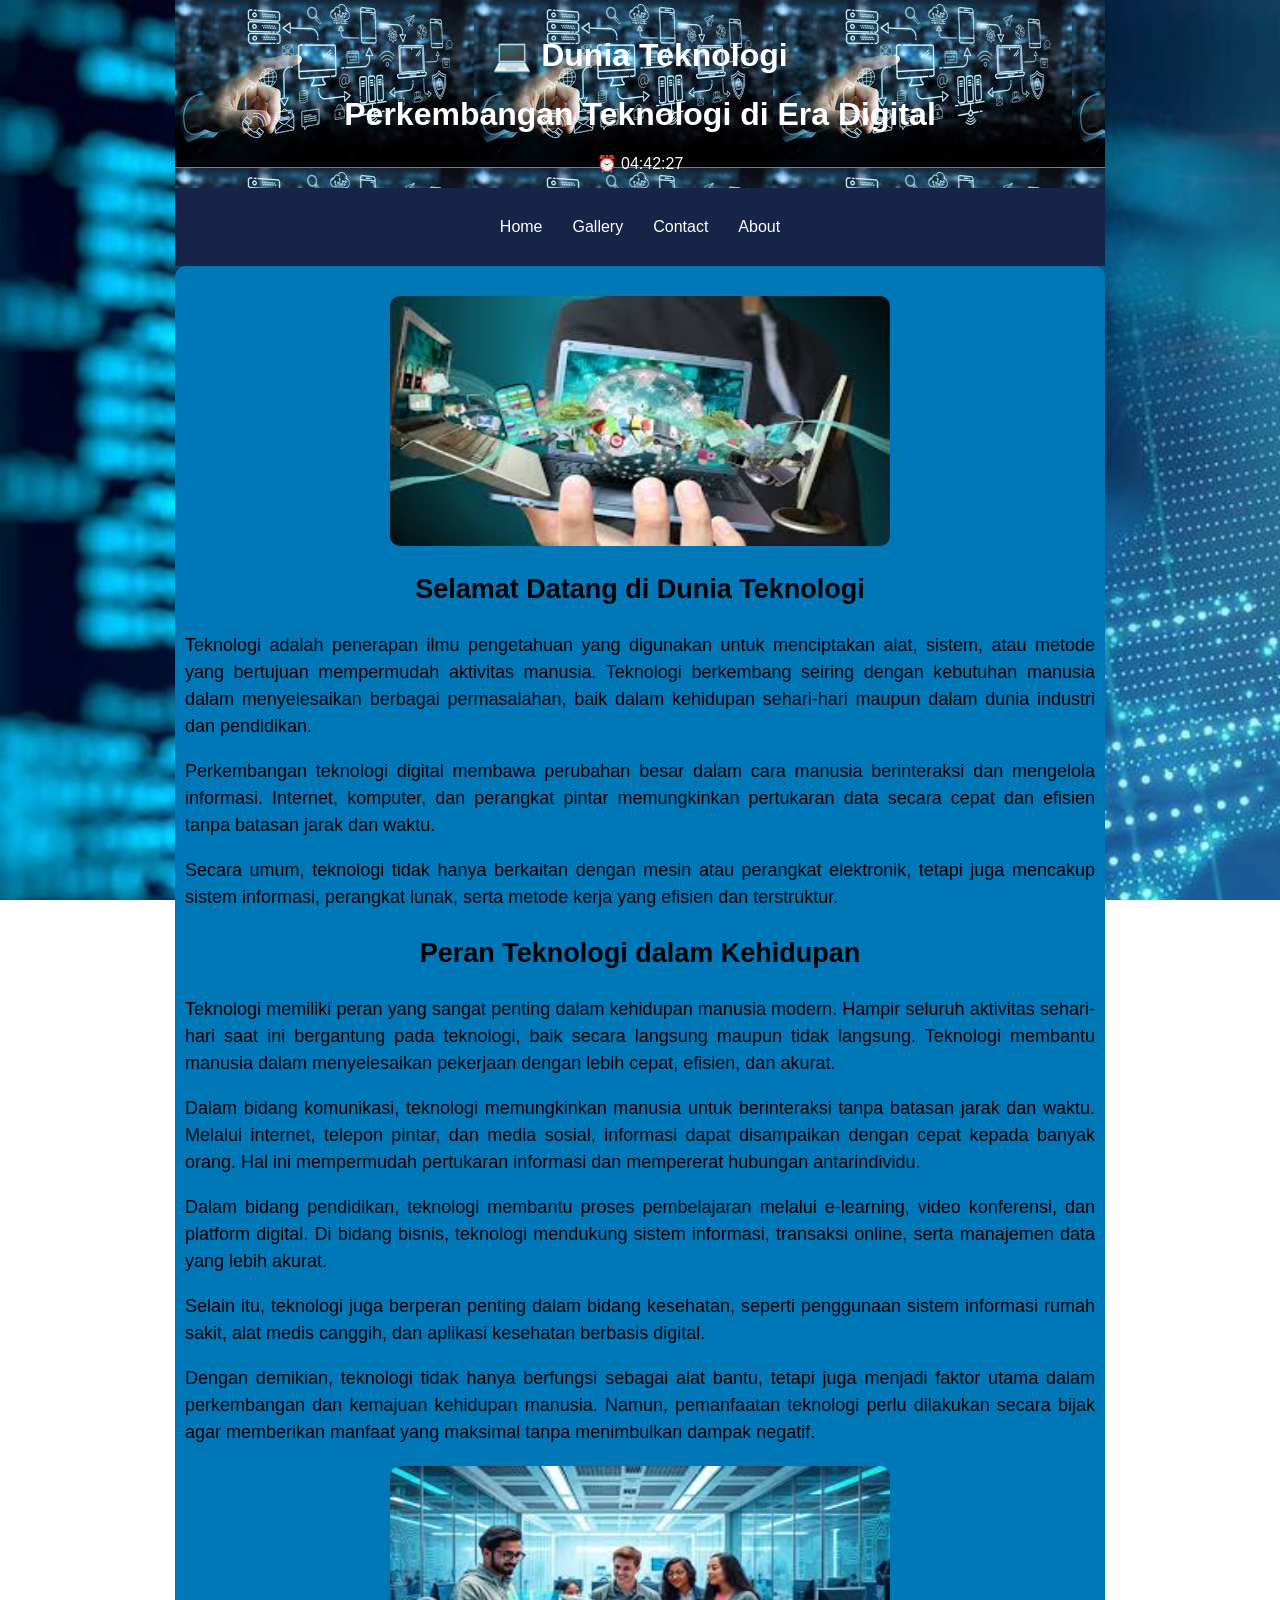
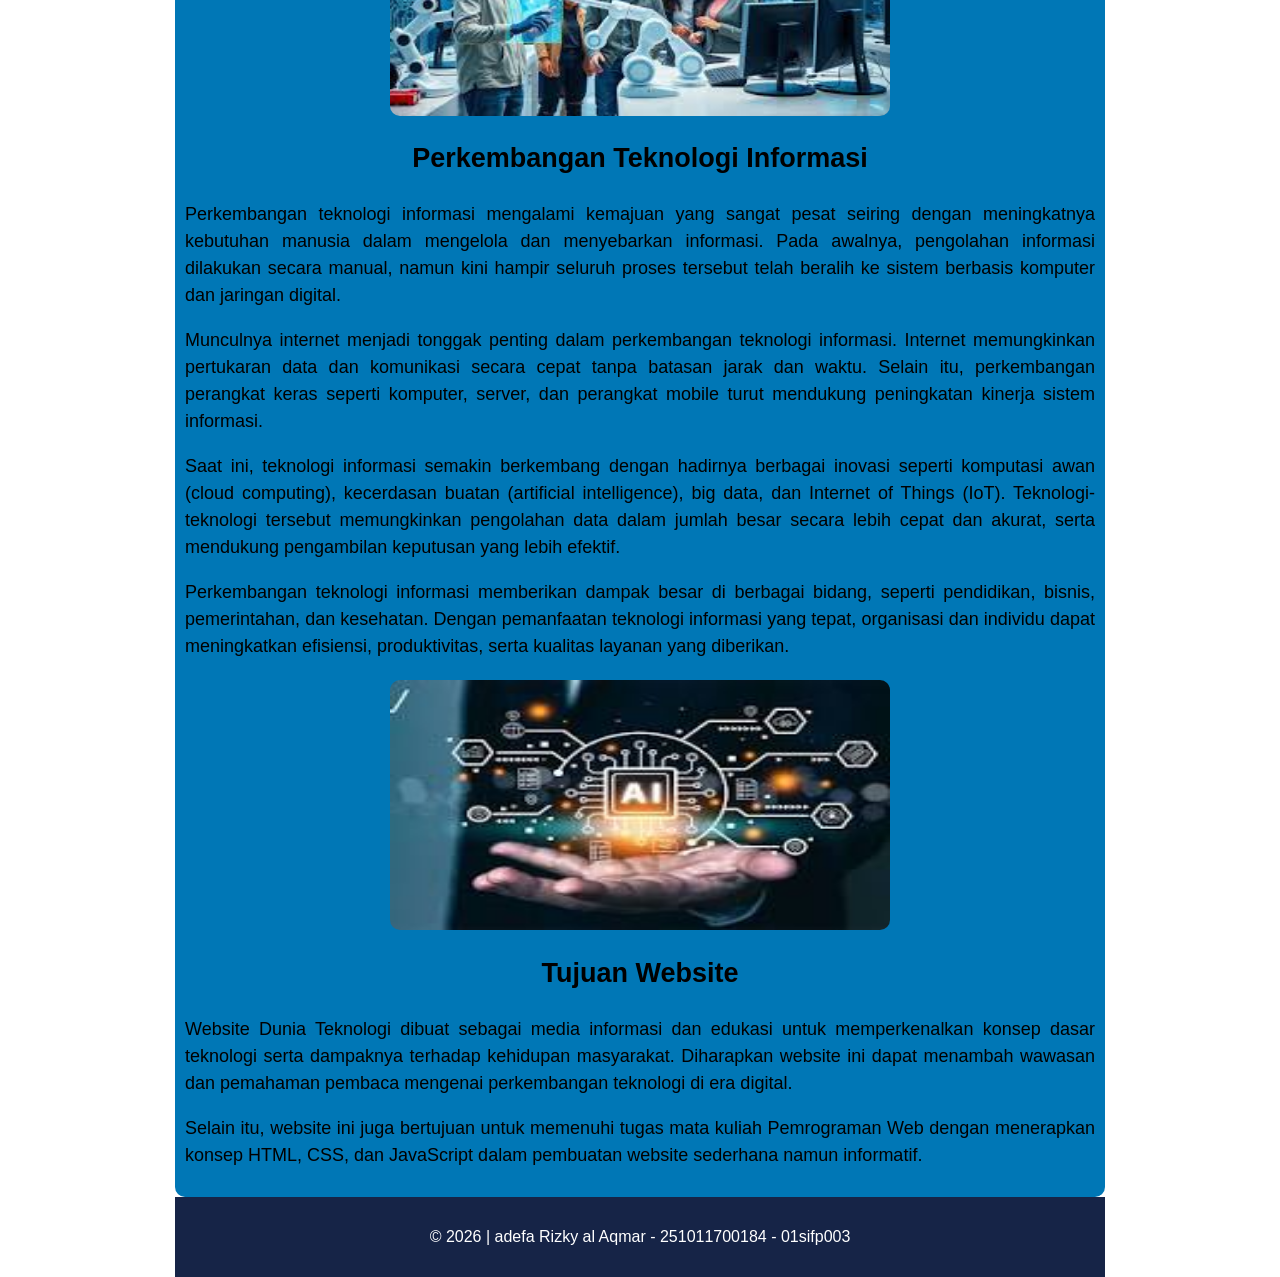
==== index.html @ 50c220bb "Add files via upload" ====
<!DOCTYPE html>
<html lang="id">
<head>
  <meta charset="UTF-8">
  <title>Dunia Teknologi</title>
  <link rel="stylesheet" href="style.css">
</head>
<body>

<div id="header">
  <h1>💻 Dunia Teknologi</h1>
  <h1>Perkembangan Teknologi di Era Digital</h1>
  <span id="jam"></span>
</div>

<nav class="menu">
  <a href="index.html">Home</a>
  <a href="gallery.html">Gallery</a>
  <a href="contact.html">Contact</a>
  <a href="about.html">About</a>
</nav>

<main class="content1">
<img src="gambar/images.jpg" alt="Teknologi Digital">
<section>
  <h2>Selamat Datang di Dunia Teknologi</h2>
  <p>
    Teknologi adalah penerapan ilmu pengetahuan yang digunakan untuk menciptakan alat, 
    sistem, atau metode yang bertujuan mempermudah aktivitas manusia. 
    Teknologi berkembang seiring dengan kebutuhan manusia dalam menyelesaikan berbagai permasalahan, baik dalam kehidupan sehari-hari maupun dalam dunia industri dan pendidikan.
  </p>

  <p>
    Perkembangan teknologi digital membawa perubahan besar dalam cara manusia
    berinteraksi dan mengelola informasi. Internet, komputer, dan perangkat
    pintar memungkinkan pertukaran data secara cepat dan efisien tanpa batasan
    jarak dan waktu.
  </p>
  <p>
    Secara umum, teknologi tidak hanya berkaitan dengan mesin atau perangkat elektronik,
    tetapi juga mencakup sistem informasi, perangkat lunak, serta metode kerja yang efisien dan terstruktur.
  </p>

  <h2>Peran Teknologi dalam Kehidupan</h2>
  <p>
    Teknologi memiliki peran yang sangat penting dalam kehidupan manusia modern. Hampir seluruh aktivitas sehari-hari
    saat ini bergantung pada teknologi, baik secara langsung maupun tidak langsung. Teknologi membantu manusia dalam menyelesaikan pekerjaan dengan lebih cepat, efisien, dan akurat.
  </p>
  <p>
    Dalam bidang komunikasi, teknologi memungkinkan manusia untuk berinteraksi tanpa batasan jarak dan waktu. Melalui internet, telepon pintar, dan media sosial, 
    informasi dapat disampaikan dengan cepat kepada banyak orang. Hal ini mempermudah pertukaran informasi dan mempererat hubungan antarindividu.
  </p>
  <p>
    Dalam bidang pendidikan, teknologi membantu proses pembelajaran melalui
    e-learning, video konferensi, dan platform digital. Di bidang bisnis,
    teknologi mendukung sistem informasi, transaksi online, serta manajemen
    data yang lebih akurat.
  </p>

  <p>
    Selain itu, teknologi juga berperan penting dalam bidang kesehatan,
    seperti penggunaan sistem informasi rumah sakit, alat medis canggih,
    dan aplikasi kesehatan berbasis digital.
  </p>
  <p>
    Dengan demikian, teknologi tidak hanya berfungsi sebagai alat bantu, tetapi juga menjadi faktor utama dalam perkembangan dan kemajuan kehidupan manusia. Namun, pemanfaatan teknologi perlu dilakukan secara bijak agar memberikan manfaat yang maksimal tanpa menimbulkan dampak negatif.
  </p>
    <img src="gambar/org.jpg" alt="Ilustrasi perkembangan teknologi digital" >
  
  <h2>Perkembangan Teknologi Informasi</h2>
  <p>
    Perkembangan teknologi informasi mengalami kemajuan yang sangat pesat seiring dengan meningkatnya kebutuhan manusia dalam mengelola dan menyebarkan informasi. Pada awalnya, pengolahan informasi dilakukan secara manual, namun kini hampir seluruh proses tersebut telah beralih ke sistem berbasis komputer dan jaringan digital.
  </p>
  <p>
    Munculnya internet menjadi tonggak penting dalam perkembangan teknologi informasi. Internet memungkinkan pertukaran data dan komunikasi secara cepat tanpa batasan jarak dan waktu. Selain itu, perkembangan perangkat keras seperti komputer, server, dan perangkat mobile turut mendukung peningkatan kinerja sistem informasi.
  </p>
  <p>
   Saat ini, teknologi informasi semakin berkembang dengan hadirnya berbagai inovasi seperti komputasi awan (cloud computing), kecerdasan buatan (artificial intelligence), big data, dan Internet of Things (IoT). Teknologi-teknologi tersebut memungkinkan pengolahan data dalam jumlah besar secara lebih cepat dan akurat, serta mendukung pengambilan keputusan yang lebih efektif.
  </p>
  <p>
   Perkembangan teknologi informasi memberikan dampak besar di berbagai bidang, seperti pendidikan, bisnis, pemerintahan, dan kesehatan. Dengan pemanfaatan teknologi informasi yang tepat, organisasi dan individu dapat meningkatkan efisiensi, produktivitas, serta kualitas layanan yang diberikan.
  </p>
  
  <img src="gambar/ai.jpg" alt="Teknologi ai">    


  <h2>Tujuan Website</h2>
  <p>
    Website Dunia Teknologi dibuat sebagai media informasi dan edukasi
    untuk memperkenalkan konsep dasar teknologi serta dampaknya terhadap
    kehidupan masyarakat. Diharapkan website ini dapat menambah wawasan
    dan pemahaman pembaca mengenai perkembangan teknologi di era digital.
  </p>
  <p>
    Selain itu, website ini juga bertujuan untuk memenuhi tugas
    mata kuliah Pemrograman Web dengan menerapkan konsep HTML, CSS,
    dan JavaScript dalam pembuatan website sederhana namun informatif.
  </p>
</section>
</main>

<footer>
  <p>© 2026 | adefa Rizky al Aqmar - 251011700184 - 01sifp003</p>
</footer>

<script src="script.js"></script>
</body>
</html>
---- style.css ----
body {
  margin: 0;
  font-family: Arial, sans-serif;
  background-image: url(gambar/bg.jpg);
  background-size: cover;
  background-attachment: fixed;
}
#header{
  background: url(gambar/tg.jpg);
  color: white;
  text-align: center;
  max-width: 900px;
  width: 100%;
  height: auto;
  padding-left: 50px;
  padding-right: 50px;
  padding: 15px;
  margin-left: auto;
  margin-right: auto;
}
.header::before {
  content: "";
  position: absolute;
  top: 0; left: 0; right: 0; bottom: 0;
  background: rgba(0,0,0,0.5);
  
}
.header h1 {
  position: relative;
  z-index: 1;
  text-shadow: black 2px 2px 4px;
}
h2{
  color: black;
  text-align : center;

}

.menu {
  background: #162447;
  display: flex;
  justify-content: center;
  max-width: 900px;
  width: 100%;
  height: auto;
  padding-left: 50px;
  padding-right: 50px;
  padding: 15px;
  margin-left: auto;
  margin-right: auto;
}

.menu a {
  color: white;
  padding: 15px;
  text-decoration: none;
  transition: background 0.3s;
}
.content1 {
  text-decoration: solid;
  text-align: justify;
  font-size: 18px;
  line-height: 1.5;
  padding-left: 50px;
  padding-right: 50px;
  background-color: #0077b6;
  max-width: 910px;
  width: 100%;
  height: auto;
  margin-left: auto;
  margin-right: auto;
  padding: 10px;
  border-radius: 10px;
}

.content1 img {
  width: 500px;
  height: 250px;
  border-radius: 10px;
    display: block;
    margin: 20px auto;
}
.grid {
  display: grid;
  grid-template-columns: repeat(auto-fit, minmax(250px, 1fr));
  gap: 20px;
  margin-top: 20px;
   margin-bottom: 20px;
   text-decoration: solid;
  text-align: justify;
  font-size: 18px;
  line-height: 1.5;
  padding-left: 50px;
  padding-right: 50px;
  max-width: 910px;
  width: 100%;
  height: auto;
  margin-left: auto;
  margin-right: auto;
  padding: 10px;
  border-radius: 10px;
}
.grid img {
  width: 100%;
  border-radius: 8px;

  height: 250px;
  border-radius: 10px;
    display: block;
    margin: 20px auto;
}

.card {
  background: #0575B4;
  padding: 15px;
  border-radius: 10px;
}

footer {
  background: #162447;
  color: white;
  text-align: center;
  max-width: 900px;
  width: 100%;
  height: auto;
  padding-left: 50px;
  padding-right: 50px;
  padding: 15px;
  margin-left: auto;
  margin-right: auto;
}

.form input,
.form select,
.form button {
  margin-bottom: 10px;
  padding: 8px;
}


.form button {
  background: #1f3c88;
  color: white;
  border: none;
  cursor: pointer;
}
.form button:hover {
  background: #162447;
}
#clock {
  font-size: 1.2em;
  margin-top: 10px;
}
nav a.active {
  background: #0f1c2e;
}
nav a.active:hover {
  background: #1f3c88;
}
nav {
  background: #162447;
  display: flex;
  justify-content: center;
}
nav a {
  color: white;
  padding: 15px;
  text-decoration: none;
}
nav a:hover {
  background: #1f3c88;
}
.galeri-index {
  display: grid;
  grid-template-columns: repeat(auto-fit, minmax(250px, 1fr));
  gap: 20px;
  margin-top: 20px;
}

.gambar-item {
  background: white;
  padding: 15px;
  border-radius: 10px;
}

.gambar-item img {
  width: 100%;
  border-radius: 8px;
}

.gambar-item p {
  margin-top: 10px;
  font-size: 14px;
}
.galeri-index h2 {
  text-align: center;
}
.form {
  max-width: 450px;
  margin: 30px auto;
  background: white;
  padding: 25px;
  border-radius: 10px;
  box-shadow: 0 4px 8px rgba(0,0,0,0.1);
  display: flex;
  flex-direction: column;
}

.form label {
  margin-top: 10px;
  margin-bottom: 5px;
  font-weight: bold;
  text-align: left;
}

.form input,
.form select,
.form textarea {
  padding: 8px;
  border-radius: 5px;
  border: 1px solid #ccc;
  font-size: 14px;
}

.form textarea {
  resize: none;
}

.form button {
  margin-top: 15px;
  padding: 10px;
  background: #1f3c88;
  color: white;
  border: none;
  border-radius: 5px;
  cursor: pointer;
  font-size: 15px;
}

.form button:hover {
  background: #162447;
}
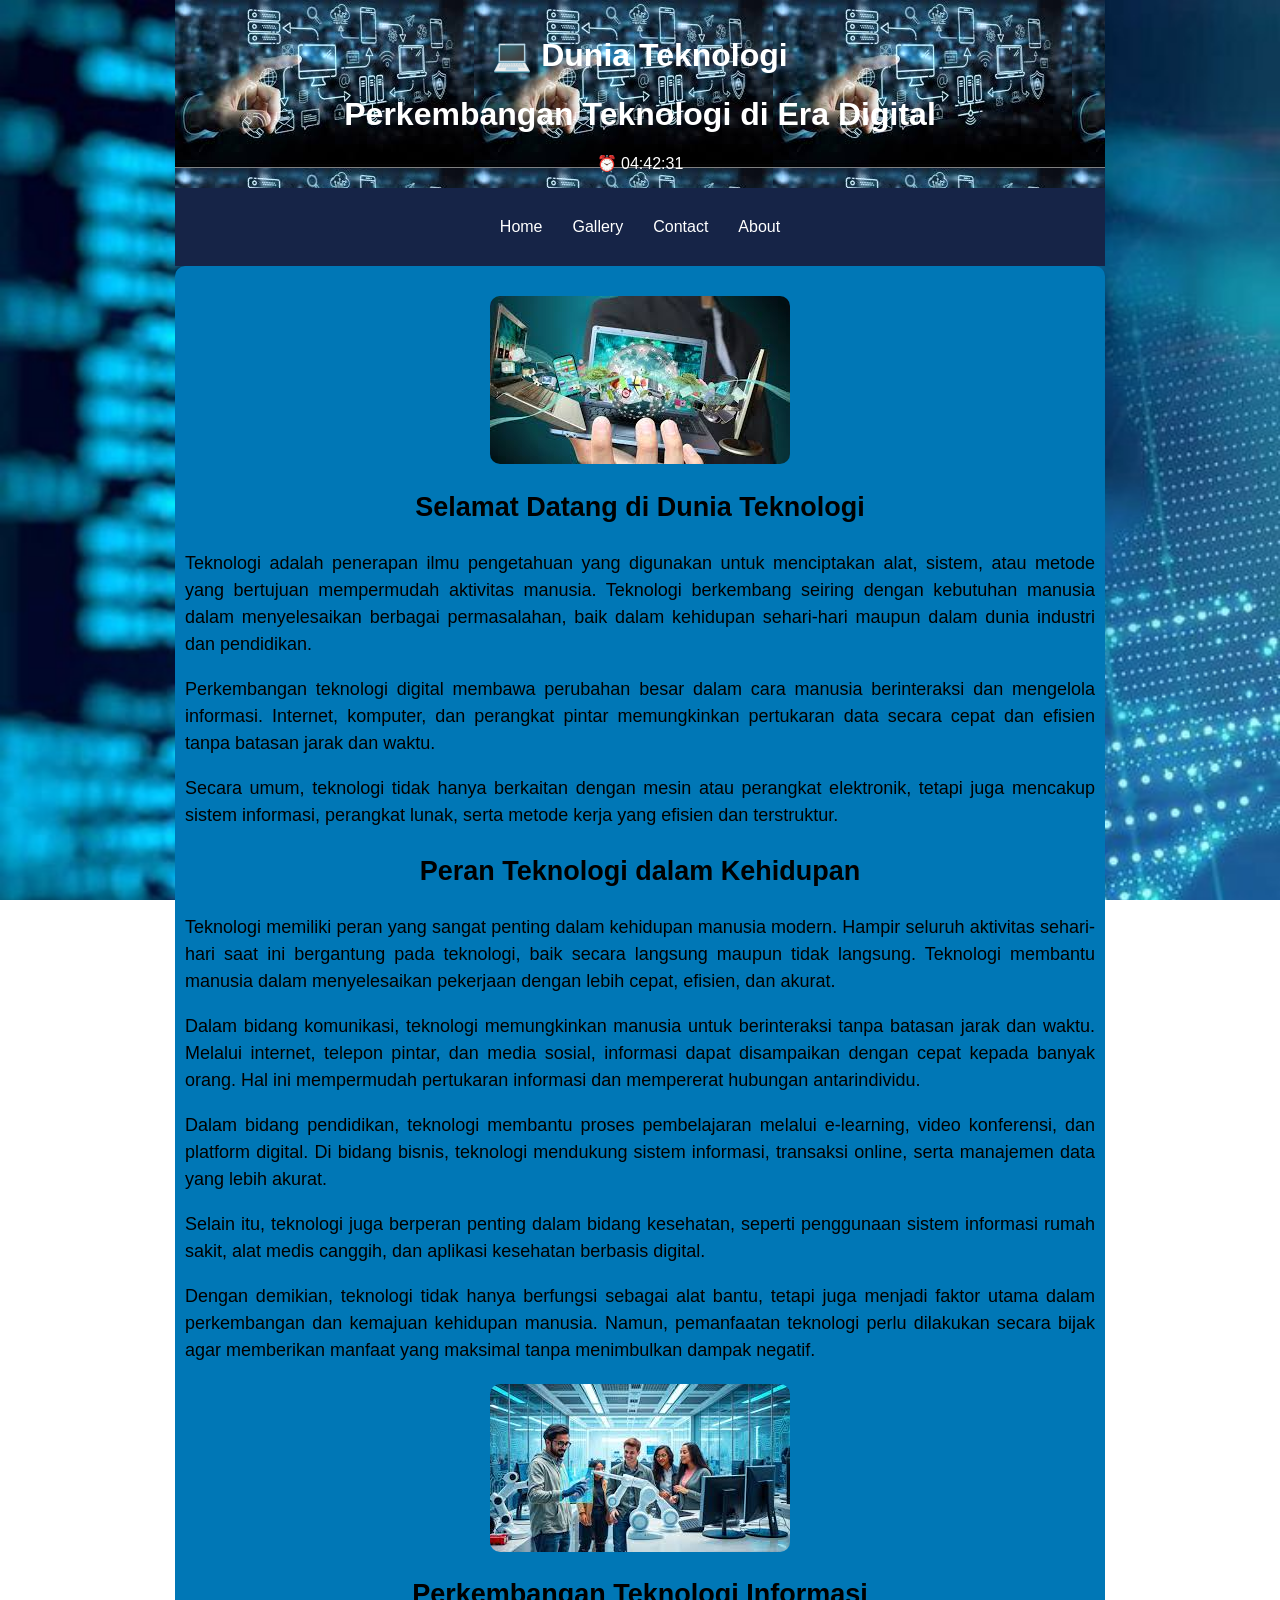
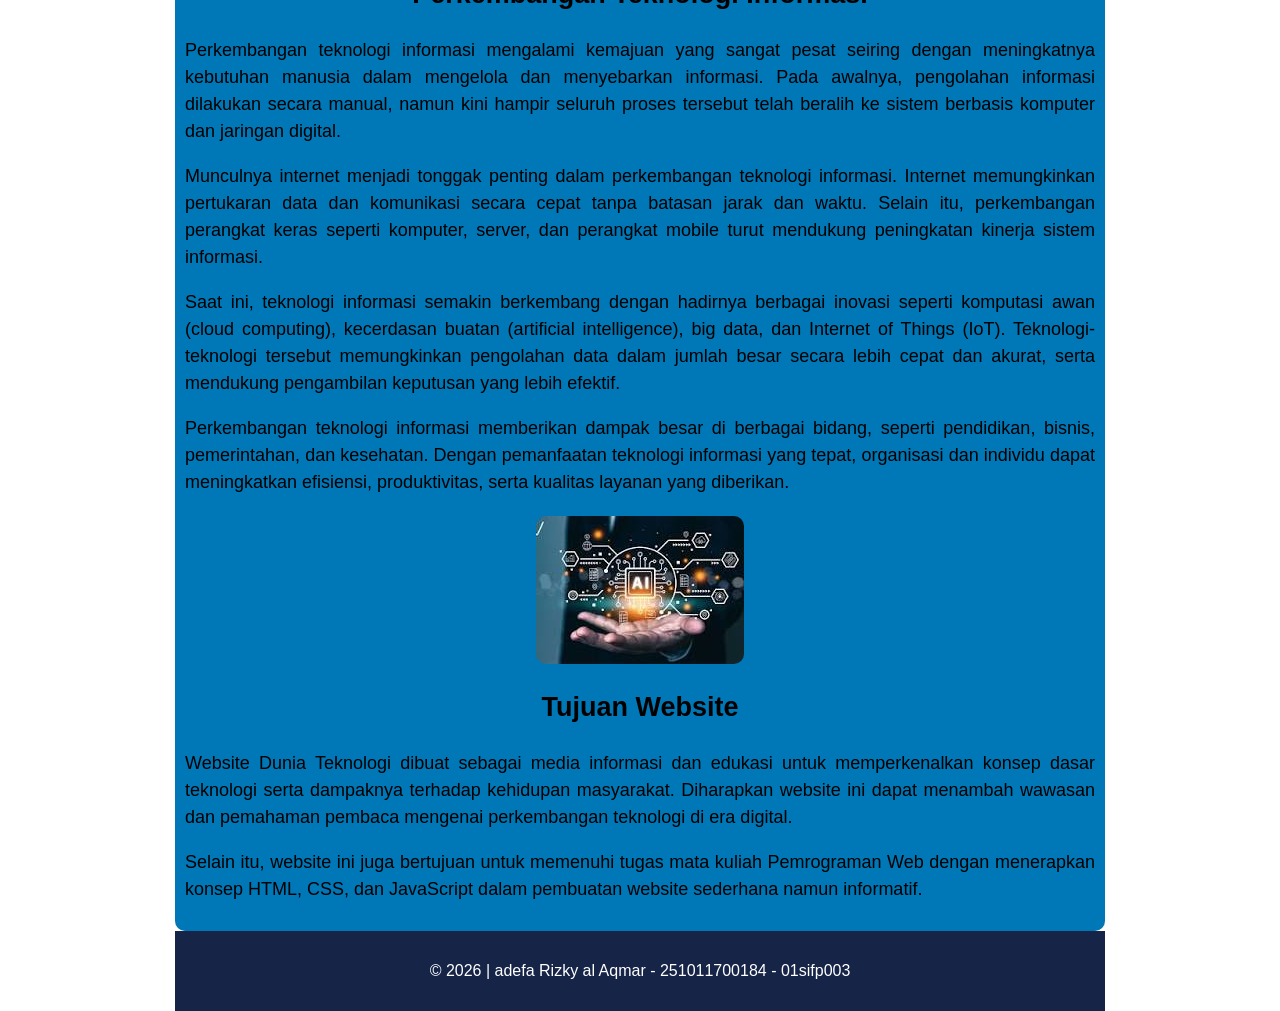
==== commit 8d26419a: "Add viewport meta tag for mobile responsiveness Added viewport meta tag for responsive design." ====
--- a/index.html
+++ b/index.html
@@ -1,7 +1,7 @@
 <!DOCTYPE html>
 <html lang="id">
 <head>
-  <meta charset="UTF-8">
+  <meta name="viewport" content="width=device-width, initial-scale=1.0">
   <title>Dunia Teknologi</title>
   <link rel="stylesheet" href="style.css">
 </head>
@@ -106,3 +106,4 @@
 <script src="script.js"></script>
 </body>
 </html>
+
--- a/style.css
+++ b/style.css
@@ -74,8 +74,8 @@
 }
 
 .content1 img {
-  width: 500px;
-  height: 250px;
+  max-width: 100%;
+  height: auto;
   border-radius: 10px;
     display: block;
     margin: 20px auto;
@@ -101,9 +101,10 @@
   border-radius: 10px;
 }
 .grid img {
-  width: 100%;
+  max-width: 100%;
+  height: auto;
   border-radius: 8px;
-
+  transition: 0.5s;
   height: 250px;
   border-radius: 10px;
     display: block;
@@ -240,3 +241,14 @@
 .form button:hover {
   background: #162447;
 }
+@media (max-width: 768px) {
+  .menu {
+    flex-direction: column;
+    text-align: center;
+  }
+
+  body {
+    font-size: 16px;
+  }
+}
+
